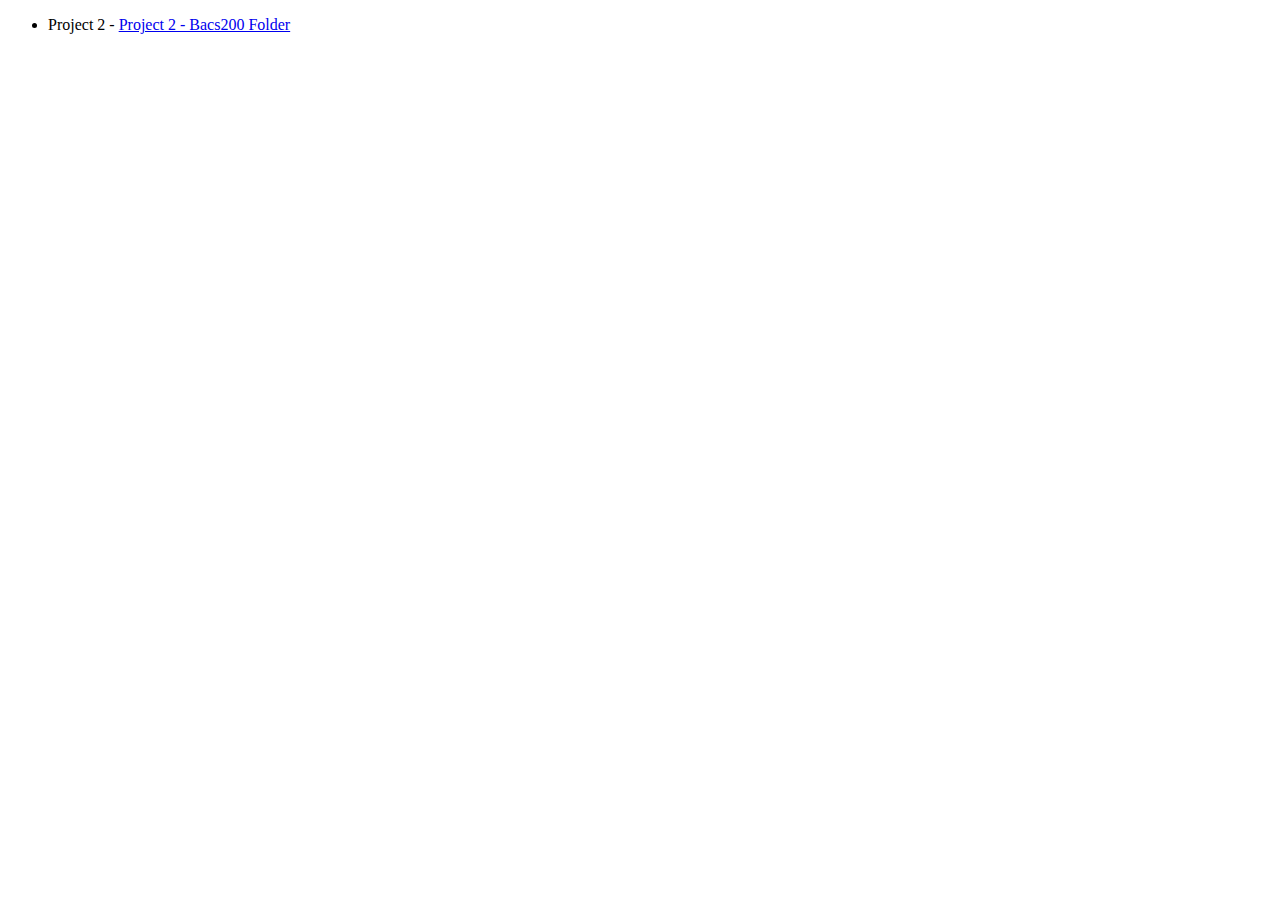
==== index.html @ a3bbd97c "Doc" ====
<!DOCTYPE html>
<html lang="en">

<head>
    <title>Alejandra Ramos - Home Page</title>
</head>
<body>
    <ul>
        <li>Project 2 - <a href="bacs200/index.html">Project 2 - Bacs200 Folder</a> </li>
        
    </ul>

</body>

</html>
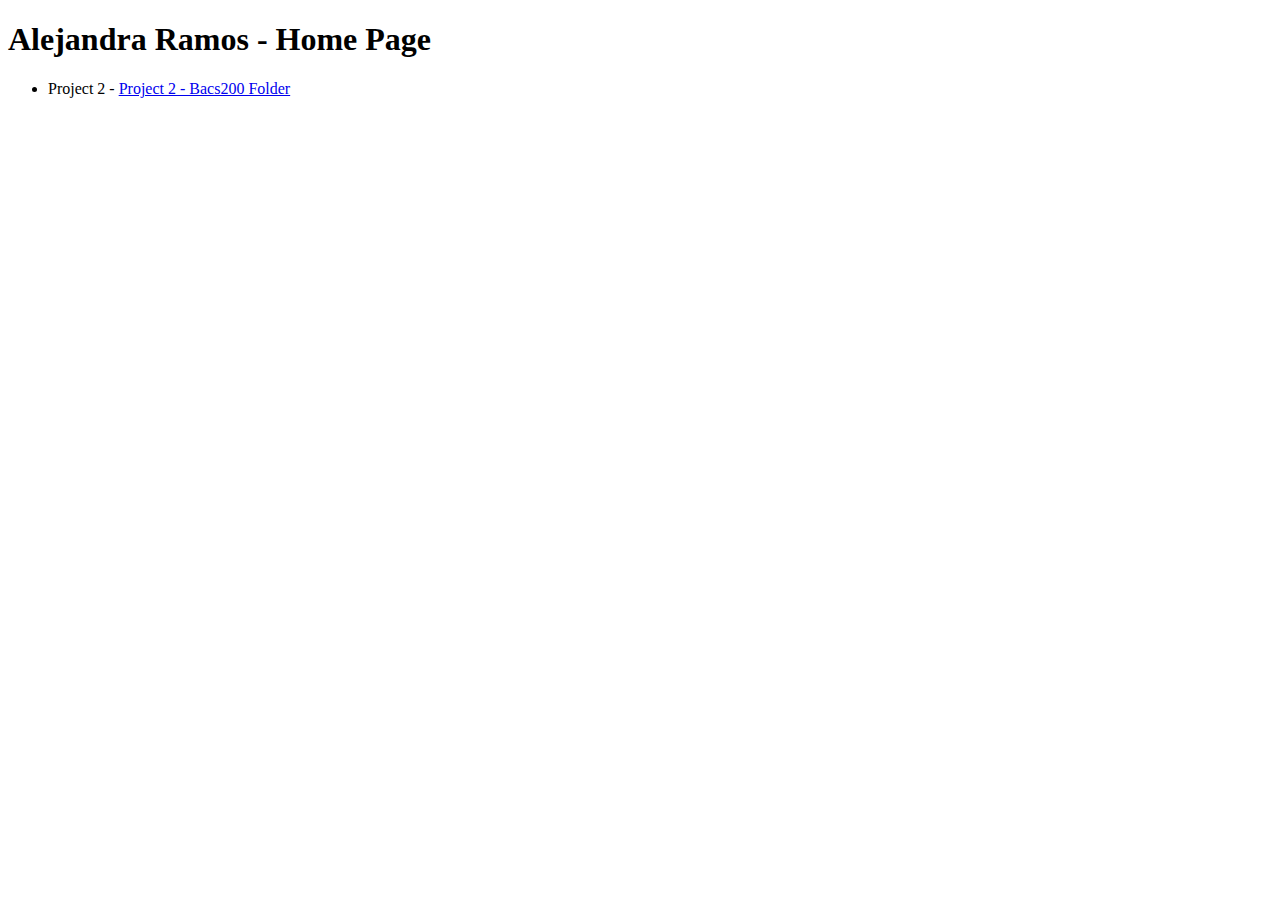
==== commit 9fce1a7b: "Project 3" ====
--- a/index.html
+++ b/index.html
@@ -5,7 +5,9 @@
     <title>Alejandra Ramos - Home Page</title>
 </head>
 <body>
+    <h1>Alejandra Ramos - Home Page</h1>
     <ul>
+
         <li>Project 2 - <a href="bacs200/index.html">Project 2 - Bacs200 Folder</a> </li>
         
     </ul>
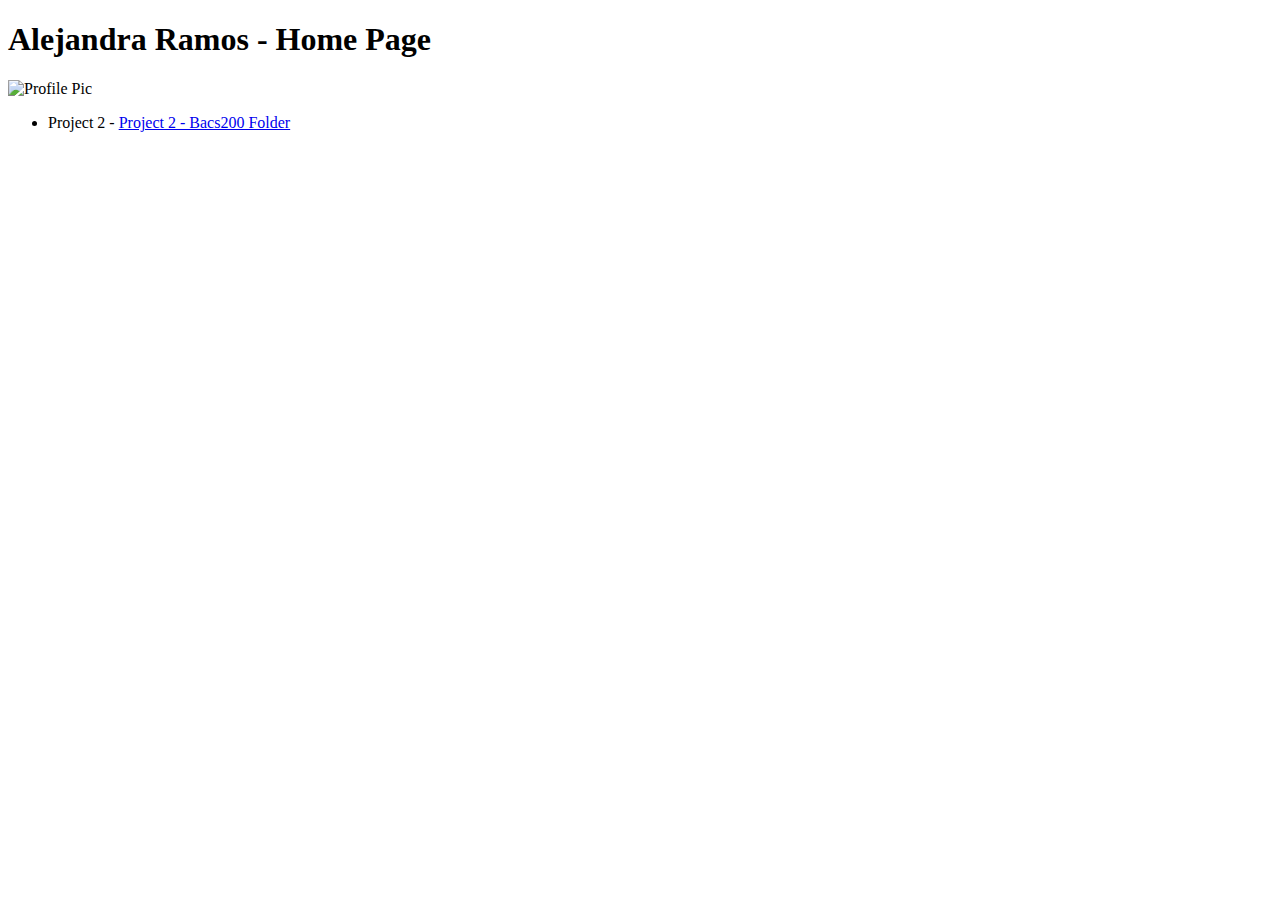
==== commit 85ea12d5: "Project 3" ====
--- a/index.html
+++ b/index.html
@@ -6,6 +6,7 @@
 </head>
 <body>
     <h1>Alejandra Ramos - Home Page</h1>
+    <img src="https://lh3.googleusercontent.com/[base64]w527-h912-no?authuser=0" alt="Profile Pic" style="width:300px;height:500px">
     <ul>
 
         <li>Project 2 - <a href="bacs200/index.html">Project 2 - Bacs200 Folder</a> </li>
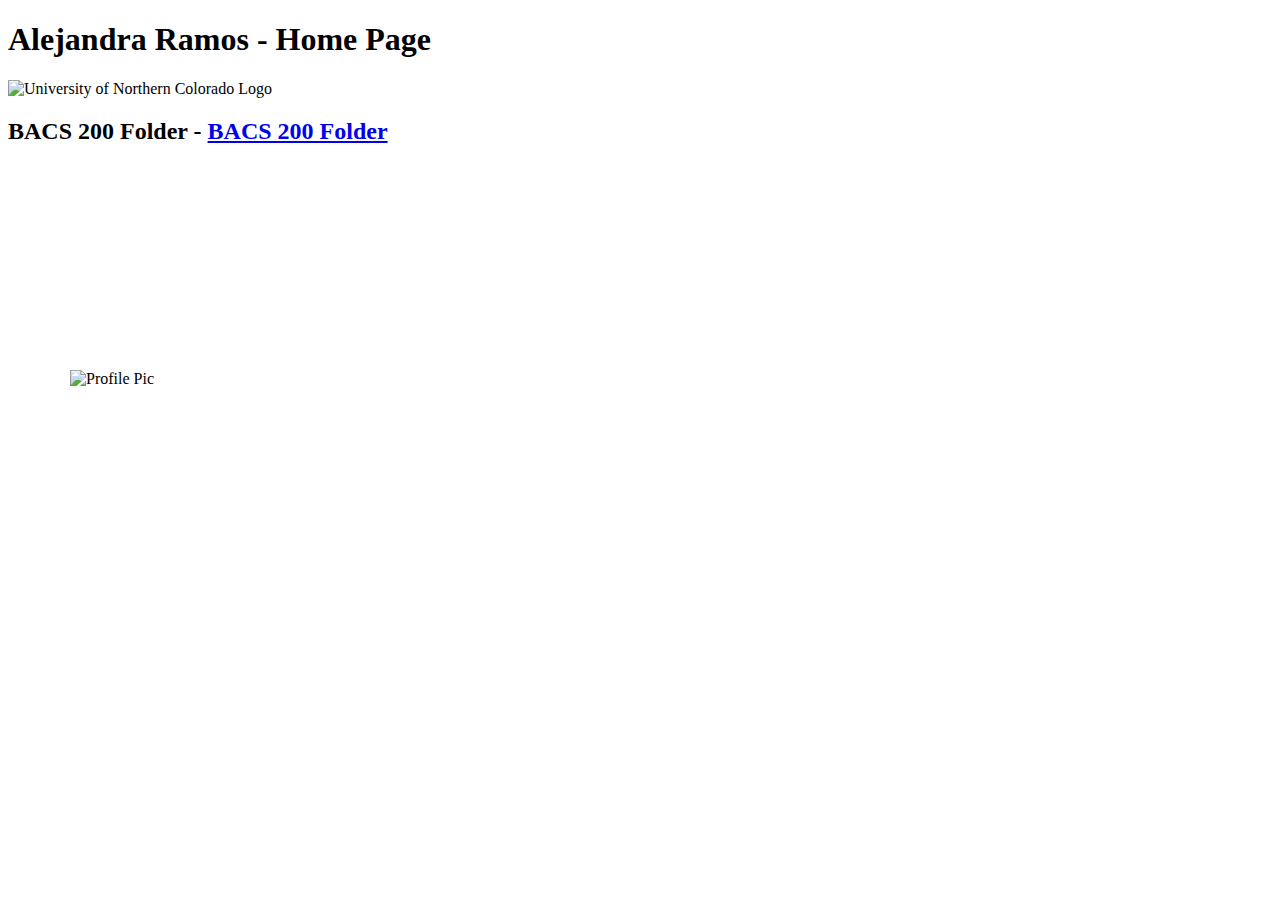
==== commit bf9c5304: "Project 4" ====
--- a/index.html
+++ b/index.html
@@ -4,14 +4,15 @@
 <head>
     <title>Alejandra Ramos - Home Page</title>
 </head>
+
 <body>
     <h1>Alejandra Ramos - Home Page</h1>
-    <img src="https://lh3.googleusercontent.com/[base64]w527-h912-no?authuser=0" alt="Profile Pic" style="width:300px;height:500px">
-    <ul>
+    <img src=https://cdn.freelogovectors.net/wp-content/uploads/2018/09/University-of-Northern-Colorado_Logo.png
+        alt="University of Northern Colorado Logo" style="width:600px;height:200px">
+    <img src=" N:\Github\ARamos64.github.io\Profile Pic.jpg" alt="Profile Pic"
+        style="width:300px;height:500px;position: absolute; bottom: 30px; left: 70px;">
 
-        <li>Project 2 - <a href="bacs200/index.html">Project 2 - Bacs200 Folder</a> </li>
-        
-    </ul>
+    <h2>BACS 200 Folder - <a href="bacs200/index.html">BACS 200 Folder</a> </h2>
 
 </body>
 
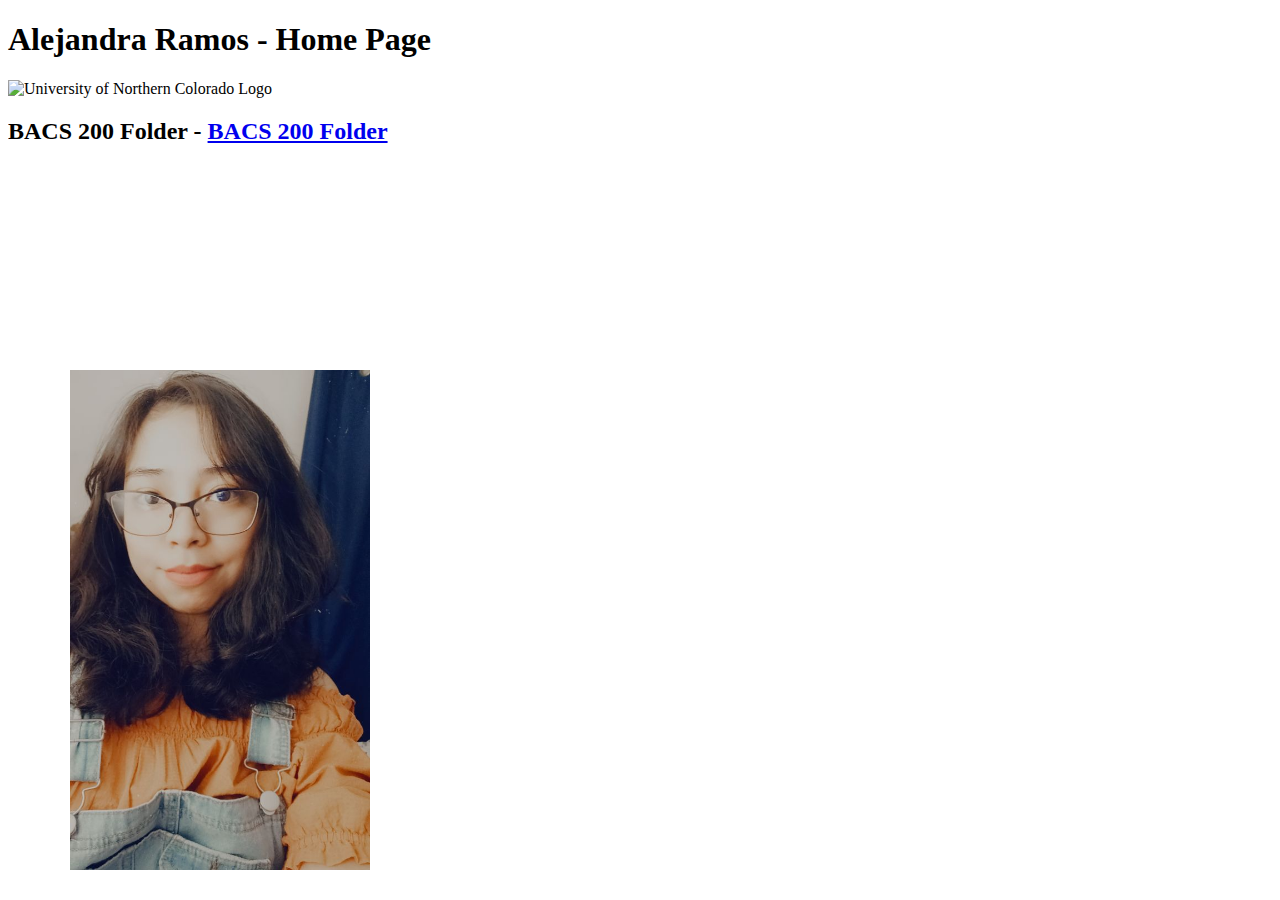
==== commit 501c572e: "Project 6" ====
--- a/index.html
+++ b/index.html
@@ -9,7 +9,7 @@
     <h1>Alejandra Ramos - Home Page</h1>
     <img src=https://cdn.freelogovectors.net/wp-content/uploads/2018/09/University-of-Northern-Colorado_Logo.png
         alt="University of Northern Colorado Logo" style="width:600px;height:200px">
-    <img src=" N:\Github\ARamos64.github.io\Profile Pic.jpg" alt="Profile Pic"
+    <img src="bacs200\images\profile_pic.jpg" alt="Profile Pic"
         style="width:300px;height:500px;position: absolute; bottom: 30px; left: 70px;">
 
     <h2>BACS 200 Folder - <a href="bacs200/index.html">BACS 200 Folder</a> </h2>
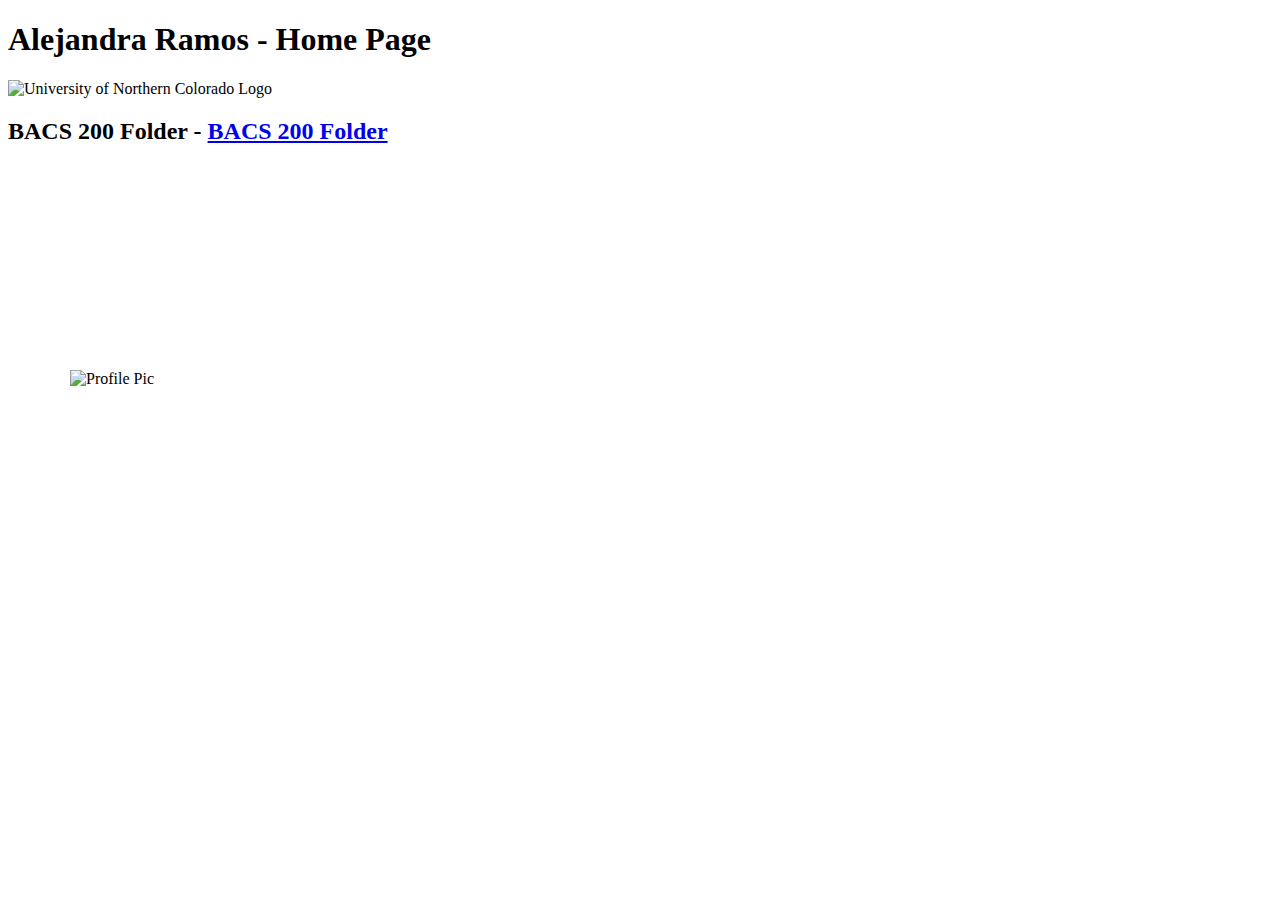
==== commit a5b817ac: "Project 6" ====
--- a/index.html
+++ b/index.html
@@ -9,8 +9,8 @@
     <h1>Alejandra Ramos - Home Page</h1>
     <img src=https://cdn.freelogovectors.net/wp-content/uploads/2018/09/University-of-Northern-Colorado_Logo.png
         alt="University of Northern Colorado Logo" style="width:600px;height:200px">
-    <img src="bacs200\images\profile_pic.jpg" alt="Profile Pic"
-        style="width:300px;height:500px;position: absolute; bottom: 30px; left: 70px;">
+    <img src="https://github.com/ARamos64/ARamos64.github.io/blob/main/bacs200/images/profile_pic.jpg?raw=true"
+        alt="Profile Pic" style="width:300px;height:500px;position: absolute; bottom: 30px; left: 70px;">
 
     <h2>BACS 200 Folder - <a href="bacs200/index.html">BACS 200 Folder</a> </h2>
 
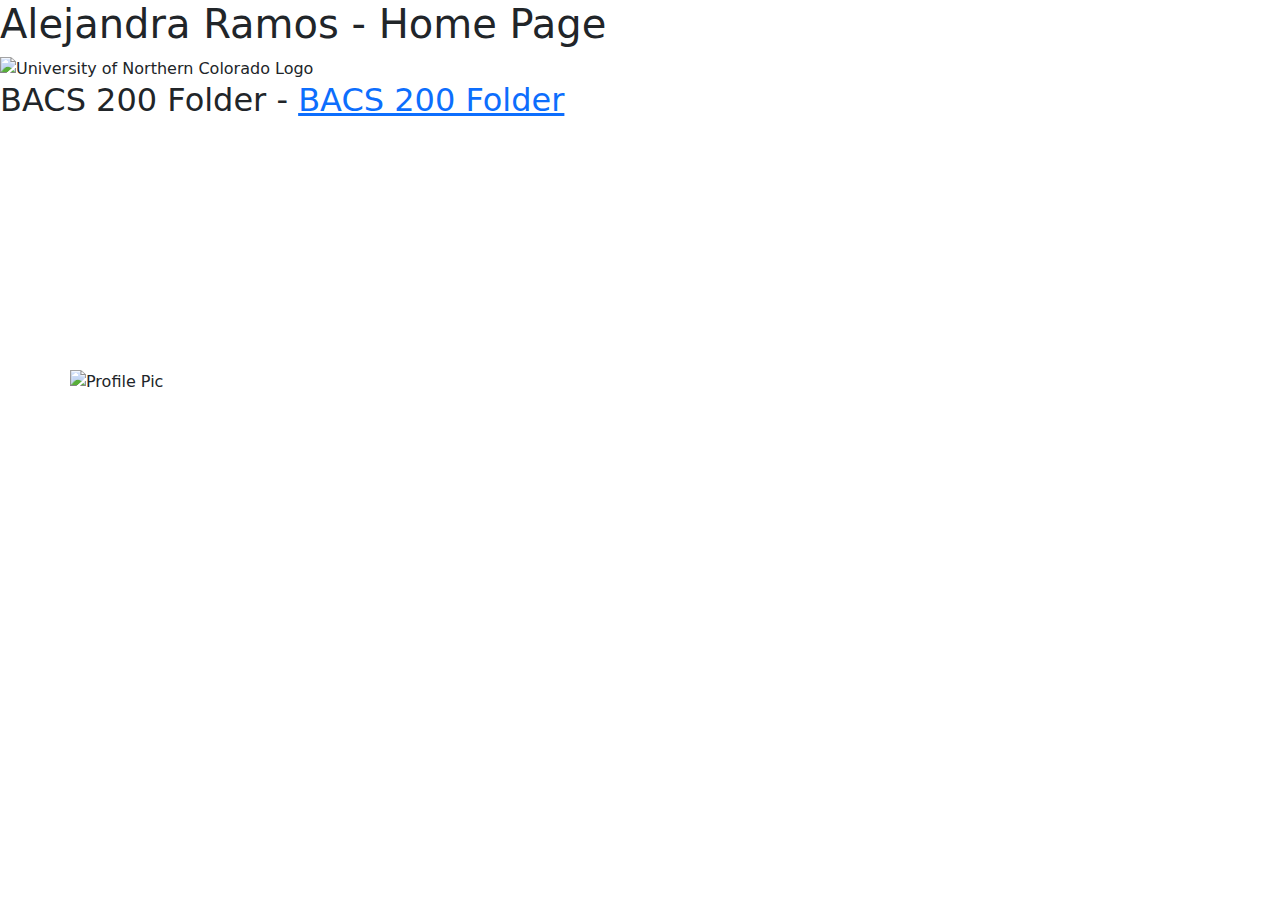
==== commit 62166706: "Project 10" ====
--- a/index.html
+++ b/index.html
@@ -3,6 +3,11 @@
 
 <head>
     <title>Alejandra Ramos - Home Page</title>
+    <!-- Added Code for CSS and Styling from Bootstraps -->
+    <link rel="canonical" href="https://getbootstrap.com/docs/5.1/examples/blog/">
+    <link href="https://cdn.jsdelivr.net/npm/bootstrap@5.1.1/dist/css/bootstrap.min.css" rel="stylesheet">
+    <script src="https://cdn.jsdelivr.net/npm/bootstrap@5.1.1/dist/js/bootstrap.bundle.min.js"></script>
+
 </head>
 
 <body>
